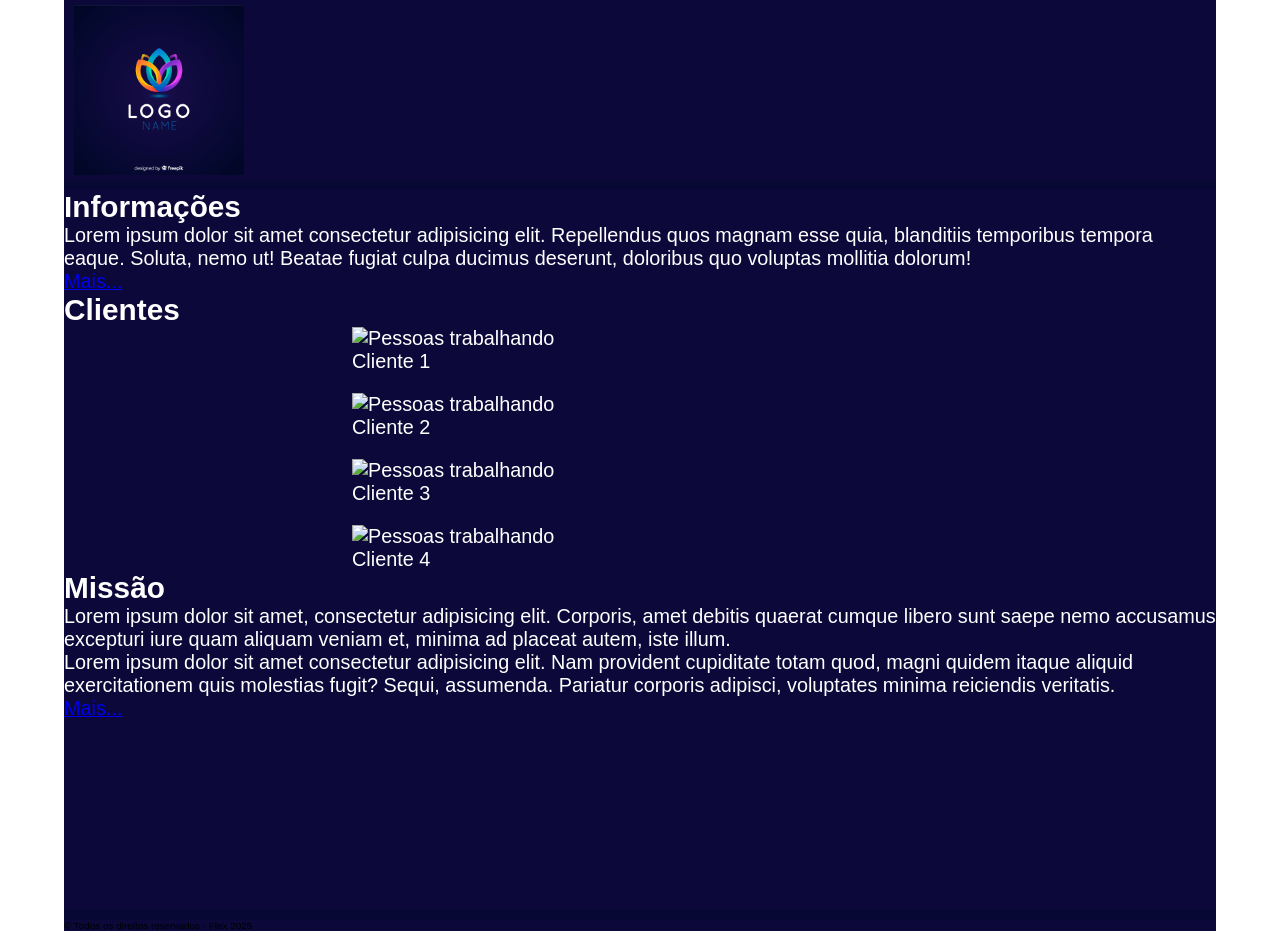
==== layout/flex1.html @ 5b3fa6df "feat: Construindo o layout principal" ====
<!DOCTYPE html>
<html lang="pt-br">

<head>
    <meta charset="UTF-8" />
    <meta name="viewport" content="width=device-width, initial-scale=1.0" />
    <title>Layout-1 Flex</title>
    <link rel="stylesheet" href="./css/flex-1.css" />
</head>

<body>
    <div class="container">
        <header class="cabecalho">
            <img class="logo" src="./img/logo.jpg" alt="Folhas coloridas" />
            <nav class="menu">
                <ul>
                    <li>Home</li>
                    <li>About</li>
                    <li>Ajuda</li>
                </ul>
            </nav>
        </header>
        <main class="conteudo">
            <section>
                <h2>Informações</h2>
                <aside>
                    <p>
                        Lorem ipsum dolor sit amet consectetur adipisicing elit.
                        Repellendus quos magnam esse quia, blanditiis temporibus tempora
                        eaque. Soluta, nemo ut! Beatae fugiat culpa ducimus deserunt,
                        doloribus quo voluptas mollitia dolorum!
                    </p>
                    <a href="#">Mais...</a>
                </aside>
            </section>
            <section>
                <h2>Clientes</h2>
                <div>
                    <figure>
                        <img src="./img/img-01-cliente.jpg" alt="Pessoas trabalhando" />
                        <figcaption>Cliente 1</figcaption>
                    </figure>
                    <figure>
                        <img src="./img/img-01-cliente.jpg" alt="Pessoas trabalhando" />
                        <figcaption>Cliente 2</figcaption>
                    </figure>
                    <figure>
                        <img src="./img/img-01-cliente.jpg" alt="Pessoas trabalhando" />
                        <figcaption>Cliente 3</figcaption>
                    </figure>
                    <figure>
                        <img src="./img/img-01-cliente.jpg" alt="Pessoas trabalhando" />
                        <figcaption>Cliente 4</figcaption>
                    </figure>
                </div>
            </section>
            <section>
                <h2>Missão</h2>
                <p>
                    Lorem ipsum dolor sit amet, consectetur adipisicing elit. Corporis,
                    amet debitis quaerat cumque libero sunt saepe nemo accusamus
                    excepturi iure quam aliquam veniam et, minima ad placeat autem, iste
                    illum.
                </p>
                <p>
                    Lorem ipsum dolor sit amet consectetur adipisicing elit. Nam
                    provident cupiditate totam quod, magni quidem itaque aliquid
                    exercitationem quis molestias fugit? Sequi, assumenda. Pariatur
                    corporis adipisci, voluptates minima reiciendis veritatis.
                </p>
                <a href="#">Mais...</a>
            </section>
        </main>
        <footer class="rodape">
            <p>&copy; Todos os direitos reservados - Flex 2025</p>
        </footer>
    </div>
</body>

</html>
---- layout/css/flex-1.css ----
*{
    margin: 0;
    padding: 0;
    box-sizing: border-box;
}

html{
    font-size:62%;
    font-family: Verdana,sans-serif;
}



.cabecalho{
    display:flex;
    align-items: center;
    flex-direction: row;
    color:#fff;
    background-color: #0c083a;
    padding: 10px;
    height: 20vh;
}

.logo{
    max-width: 15%;
}

.menu{
    width: 100vw;
}

.menu ul{
    list-style: none;
    width: 100vw;
    display: flex;
    justify-content: end;
    gap: 30px;
}

.menu ul li{
    display: inline;
}

.conteudo{
    font-size:2rem;
     background-color: #0c083a;
     width: 100%;
     height: 80vh;
     display: flex;
     flex-direction: column;
     align-content: space-around;
     color:#fff;
}

.conteudo :nth-child(2){
    width: 100%;
}

.conteudo :nth-child(2) div{
    display: flex;
    justify-content: center;
    gap: 20px;
    flex-wrap:wrap;

}

.conteudo :nth-child(2) div figure{
    width: 50%;
}

.conteudo :nth-child(2) img{
    max-width: 50%;
    display: inline-block;
    margin: 0 auto;
}

.rodape{
    background-color: #0c083a;
}

.container{
    width: 90%;
    height: 100%;
    background: #070834;
    display: flex;
    flex-direction: column;
    justify-content: space-between;
    gap: 10px;
    margin: 0 auto;
}




























/*  
 
.box-pai{
    display: flex;
   flex-direction: row-reverse; 
   flex-direction: column-reverse; 
   gap:10px; 
   justify-content: space-between; 
   justify-content: space-evenly; 
   flex-wrap: wrap;
    justify-content: center;
     align-content: center;
    
    border:2px solid #ff0000;
    width: 100%;
    height: 200px;
}
 
.box{
    width: 200px;
    height: 50px;
    display: flex;
    align-items: center;
    justify-content: center;
} 

.box-child1{
    border: 2px solid #080870; 
     flex-grow: 1;
    flex-shrink: 2;
    flex-basis: 250px; 
    ShortHand propertie
     flex:1 2 250px; 
  }
.box-child2{
    border: 2px solid #2c7008;
}
.box-child3{
    border: 2px solid #70084a; 
  flex-grow: 2;
    flex-shrink: 1;
    flex-basis: 400px;  
}
.box-child4{
    border: 2px solid #702008;
}
.box-child5{
    border: 2px solid #706908;
} 


 */
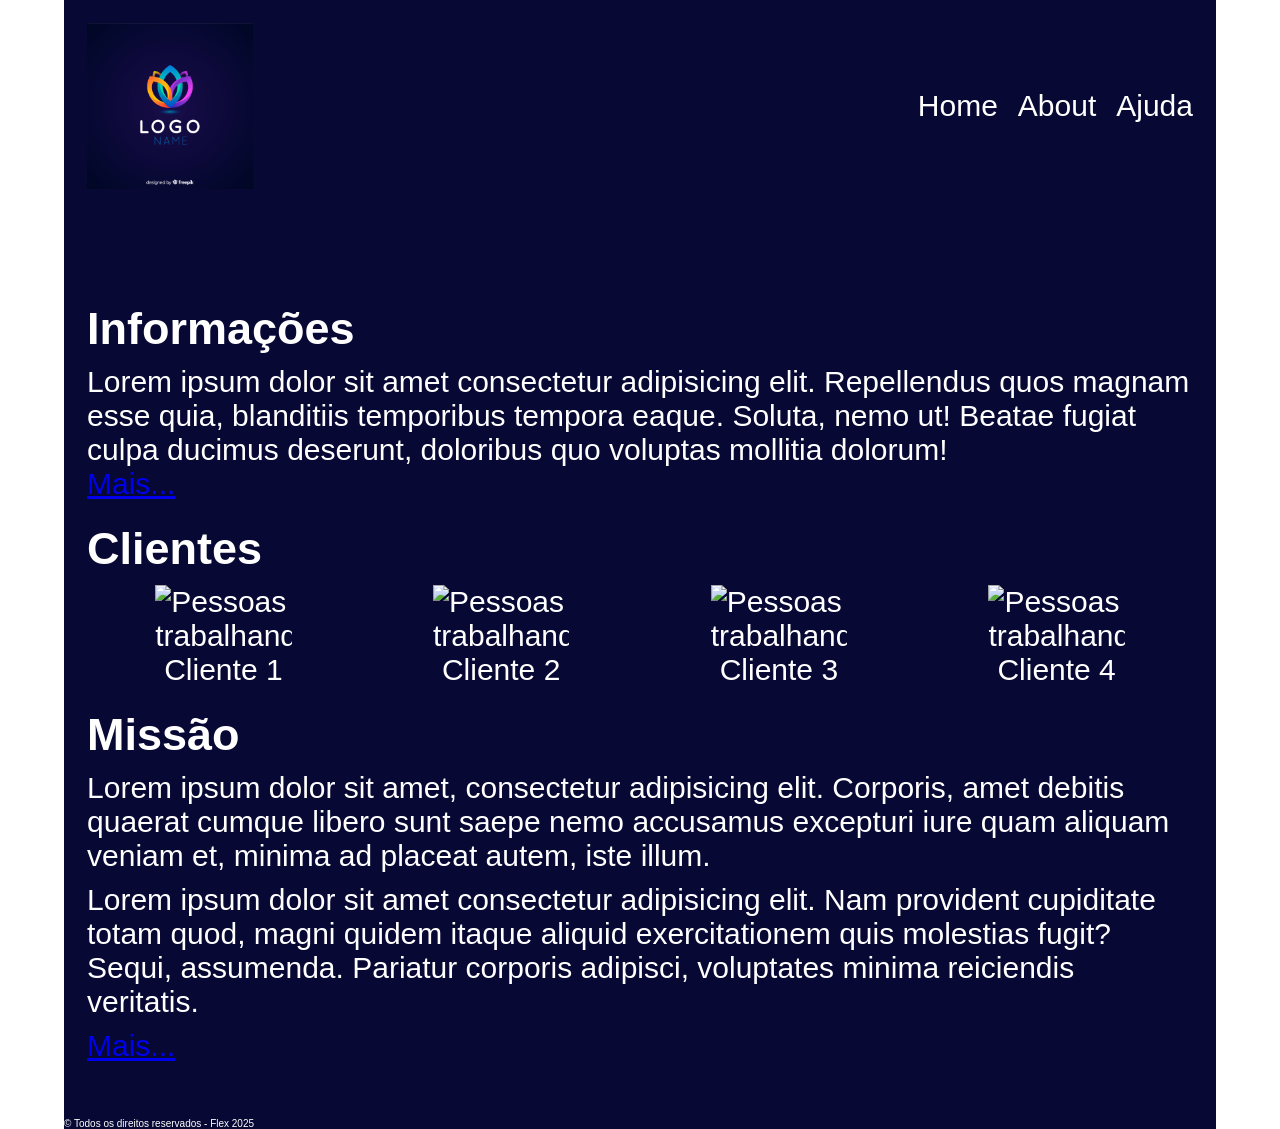
==== commit 6e449e85: "feat: Conteudo parcialmente finalizado." ====
--- a/layout/flex1.html
+++ b/layout/flex1.html
@@ -1,80 +1,86 @@
 <!DOCTYPE html>
 <html lang="pt-br">
-
-<head>
+  <head>
     <meta charset="UTF-8" />
     <meta name="viewport" content="width=device-width, initial-scale=1.0" />
     <title>Layout-1 Flex</title>
     <link rel="stylesheet" href="./css/flex-1.css" />
-</head>
+  </head>
+  <body>
+    <div class="container">
+      
+      <header class="cabecalho">
+        <img class="logo" src="./img/logo.jpg" alt="Folhas coloridas" />
+        <nav class="menu">
+          <ul>
+            <li>Home</li>
+            <li>About</li>
+            <li>Ajuda</li>
+          </ul>
+        </nav>
+      </header>
+      
+      <main class="conteudo">
+        
+        <section>
+          <h2>Informações</h2>
+          <aside>
+            <p>
+              Lorem ipsum dolor sit amet consectetur adipisicing elit.
+              Repellendus quos magnam esse quia, blanditiis temporibus tempora
+              eaque. Soluta, nemo ut! Beatae fugiat culpa ducimus deserunt,
+              doloribus quo voluptas mollitia dolorum!
+            </p>
+            <a href="#">Mais...</a>
+          </aside>
+        </section>
 
-<body>
-    <div class="container">
-        <header class="cabecalho">
-            <img class="logo" src="./img/logo.jpg" alt="Folhas coloridas" />
-            <nav class="menu">
-                <ul>
-                    <li>Home</li>
-                    <li>About</li>
-                    <li>Ajuda</li>
-                </ul>
-            </nav>
-        </header>
-        <main class="conteudo">
-            <section>
-                <h2>Informações</h2>
-                <aside>
-                    <p>
-                        Lorem ipsum dolor sit amet consectetur adipisicing elit.
-                        Repellendus quos magnam esse quia, blanditiis temporibus tempora
-                        eaque. Soluta, nemo ut! Beatae fugiat culpa ducimus deserunt,
-                        doloribus quo voluptas mollitia dolorum!
-                    </p>
-                    <a href="#">Mais...</a>
-                </aside>
-            </section>
-            <section>
-                <h2>Clientes</h2>
-                <div>
-                    <figure>
-                        <img src="./img/img-01-cliente.jpg" alt="Pessoas trabalhando" />
-                        <figcaption>Cliente 1</figcaption>
-                    </figure>
-                    <figure>
-                        <img src="./img/img-01-cliente.jpg" alt="Pessoas trabalhando" />
-                        <figcaption>Cliente 2</figcaption>
-                    </figure>
-                    <figure>
-                        <img src="./img/img-01-cliente.jpg" alt="Pessoas trabalhando" />
-                        <figcaption>Cliente 3</figcaption>
-                    </figure>
-                    <figure>
-                        <img src="./img/img-01-cliente.jpg" alt="Pessoas trabalhando" />
-                        <figcaption>Cliente 4</figcaption>
-                    </figure>
-                </div>
-            </section>
-            <section>
-                <h2>Missão</h2>
-                <p>
-                    Lorem ipsum dolor sit amet, consectetur adipisicing elit. Corporis,
-                    amet debitis quaerat cumque libero sunt saepe nemo accusamus
-                    excepturi iure quam aliquam veniam et, minima ad placeat autem, iste
-                    illum.
-                </p>
-                <p>
-                    Lorem ipsum dolor sit amet consectetur adipisicing elit. Nam
-                    provident cupiditate totam quod, magni quidem itaque aliquid
-                    exercitationem quis molestias fugit? Sequi, assumenda. Pariatur
-                    corporis adipisci, voluptates minima reiciendis veritatis.
-                </p>
-                <a href="#">Mais...</a>
-            </section>
-        </main>
-        <footer class="rodape">
-            <p>&copy; Todos os direitos reservados - Flex 2025</p>
-        </footer>
+        <section>
+          <h2>Clientes</h2>
+          <div>
+            <figure>
+              <img src="./img/img-01-cliente.jpg" alt="Pessoas trabalhando" />
+              <figcaption>Cliente 1</figcaption>
+            </figure>
+            <figure>
+              <img src="./img/img-01-cliente.jpg" alt="Pessoas trabalhando" />
+              <figcaption>Cliente 2</figcaption>
+            </figure>
+            <figure>
+              <img src="./img/img-01-cliente.jpg" alt="Pessoas trabalhando" />
+              <figcaption>Cliente 3</figcaption>
+            </figure>
+            <figure>
+              <img src="./img/img-01-cliente.jpg" alt="Pessoas trabalhando" />
+              <figcaption>Cliente 4</figcaption>
+            </figure>
+          </div>
+        </section>
+
+        <section>
+          <h2>Missão</h2>
+          <p>
+            Lorem ipsum dolor sit amet, consectetur adipisicing elit. Corporis,
+            amet debitis quaerat cumque libero sunt saepe nemo accusamus
+            excepturi iure quam aliquam veniam et, minima ad placeat autem, iste
+            illum.
+          </p>
+          <p>
+            Lorem ipsum dolor sit amet consectetur adipisicing elit. Nam
+            provident cupiditate totam quod, magni quidem itaque aliquid
+            exercitationem quis molestias fugit? Sequi, assumenda. Pariatur
+            corporis adipisci, voluptates minima reiciendis veritatis.
+          </p>
+          <a href="#">Mais...</a>
+        </section>
+
+      </main>
+
+      <footer class="rodape">
+        <p>&copy; Todos os direitos reservados - Flex 2025</p>
+      </footer>
+
     </div>
-</body>
-
+    
+  </body>
 </html>
--- a/layout/css/flex-1.css
+++ b/layout/css/flex-1.css
@@ -3,168 +3,95 @@
     padding: 0;
     box-sizing: border-box;
 }
-
+ 
 html{
-    font-size:62%;
+    font-size:62.5%;/*Tendo como base 16px o valor é 10px*/
     font-family: Verdana,sans-serif;
 }
-
-
-
-.cabecalho{
-    display:flex;
-    align-items: center;
-    flex-direction: row;
-    color:#fff;
-    background-color: #0c083a;
-    padding: 10px;
-    height: 20vh;
+ 
+body{
+    width: 100vw;
+    height: 100vh;
 }
-
+ 
 .logo{
     max-width: 15%;
 }
-
-.menu{
-    width: 100vw;
-}
-
-.menu ul{
-    list-style: none;
-    width: 100vw;
-    display: flex;
-    justify-content: end;
-    gap: 30px;
-}
-
-.menu ul li{
-    display: inline;
-}
-
-.conteudo{
-    font-size:2rem;
-     background-color: #0c083a;
-     width: 100%;
-     height: 80vh;
-     display: flex;
-     flex-direction: column;
-     align-content: space-around;
-     color:#fff;
-}
-
-.conteudo :nth-child(2){
-    width: 100%;
-}
-
-.conteudo :nth-child(2) div{
-    display: flex;
-    justify-content: center;
-    gap: 20px;
-    flex-wrap:wrap;
-
-}
-
-.conteudo :nth-child(2) div figure{
-    width: 50%;
-}
-
-.conteudo :nth-child(2) img{
-    max-width: 50%;
-    display: inline-block;
-    margin: 0 auto;
-}
-
-.rodape{
-    background-color: #0c083a;
-}
-
+ 
 .container{
     width: 90%;
-    height: 100%;
     background: #070834;
     display: flex;
     flex-direction: column;
     justify-content: space-between;
     gap: 10px;
-    margin: 0 auto;
-}
-
-
-
-
-
-
-
-
-
-
-
-
-
-
-
-
-
-
-
-
-
-
-
-
-
-
-
-
-/*  
- 
-.box-pai{
-    display: flex;
-   flex-direction: row-reverse; 
-   flex-direction: column-reverse; 
-   gap:10px; 
-   justify-content: space-between; 
-   justify-content: space-evenly; 
-   flex-wrap: wrap;
-    justify-content: center;
-     align-content: center;
-    
-    border:2px solid #ff0000;
-    width: 100%;
-    height: 200px;
+    margin:0 auto;
+    color: #fff;
 }
  
-.box{
-    width: 200px;
-    height: 50px;
+.cabecalho{
+    width: 100%;
+    height: 15%;
     display: flex;
+    justify-content: space-between;
     align-items: center;
+    padding: 2%;
+    margin-bottom: 5%;
+}
+ 
+.menu ul{
+    width: 100%;
+    display: flex;
+    list-style: none;
+    gap:20px;
+    font-size: 3rem;
+}
+ 
+.conteudo section div figure img{
+    max-width: 50%;
+}
+ 
+ 
+.conteudo{
+    width: 100%;
+    height: 70%;
+    font-size: 3rem;
+    padding: 2%;
+}
+ 
+.conteudo section{
+    display: flex;
+    flex-direction: column;
+    gap:10px;
+    margin-bottom: 2%;
+}
+ 
+.conteudo section div{
+    display: flex;
+    gap:5px;
+}
+ 
+.conteudo section div figure{
+    display: inline-block;
+    margin: 0 auto;
+    display: flex;
     justify-content: center;
-} 
-
-.box-child1{
-    border: 2px solid #080870; 
-     flex-grow: 1;
-    flex-shrink: 2;
-    flex-basis: 250px; 
-    ShortHand propertie
-     flex:1 2 250px; 
-  }
-.box-child2{
-    border: 2px solid #2c7008;
+    align-items: center;
+    flex-direction: column;
 }
-.box-child3{
-    border: 2px solid #70084a; 
-  flex-grow: 2;
-    flex-shrink: 1;
-    flex-basis: 400px;  
-}
-.box-child4{
-    border: 2px solid #702008;
-}
-.box-child5{
-    border: 2px solid #706908;
-} 
-
-
- */+ 
+ 
+ 
+ 
+ 
+ 
+ 
+ 
+ 
+ 
+ 
+ 
+ 
+ 
+ 
+ 
